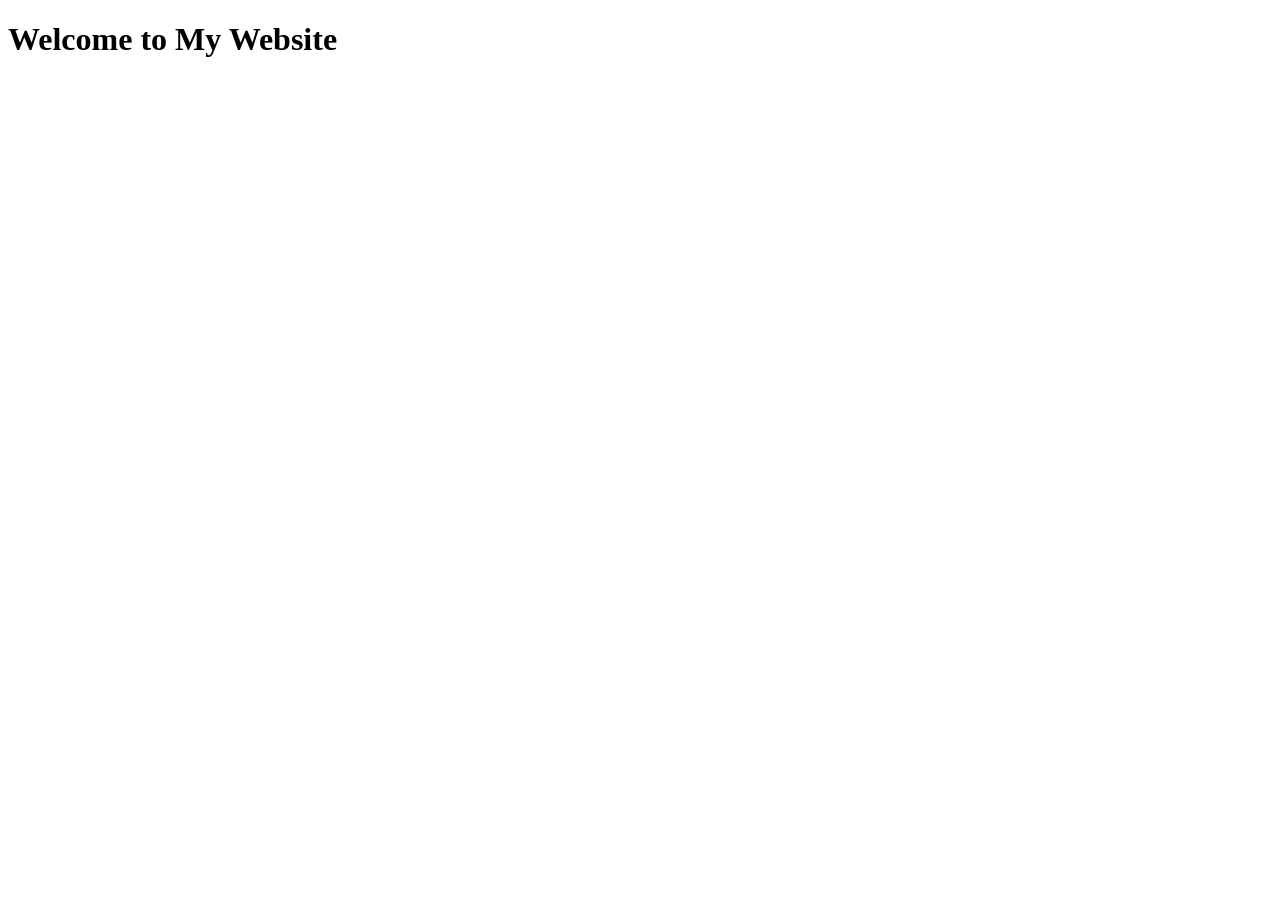
==== week5/index.html @ 9b37a002 "second web page" ====
<!DOCTYPE html>
<html lang="en">
<head>
    <meta charset="UTF-8">
    <meta name="viewport" content="width=device-width, initial-scale=1.0">
    <title>Home</title>
</head>
<body>
    <h1>Welcome to My Website</h1>
</body>
</html>
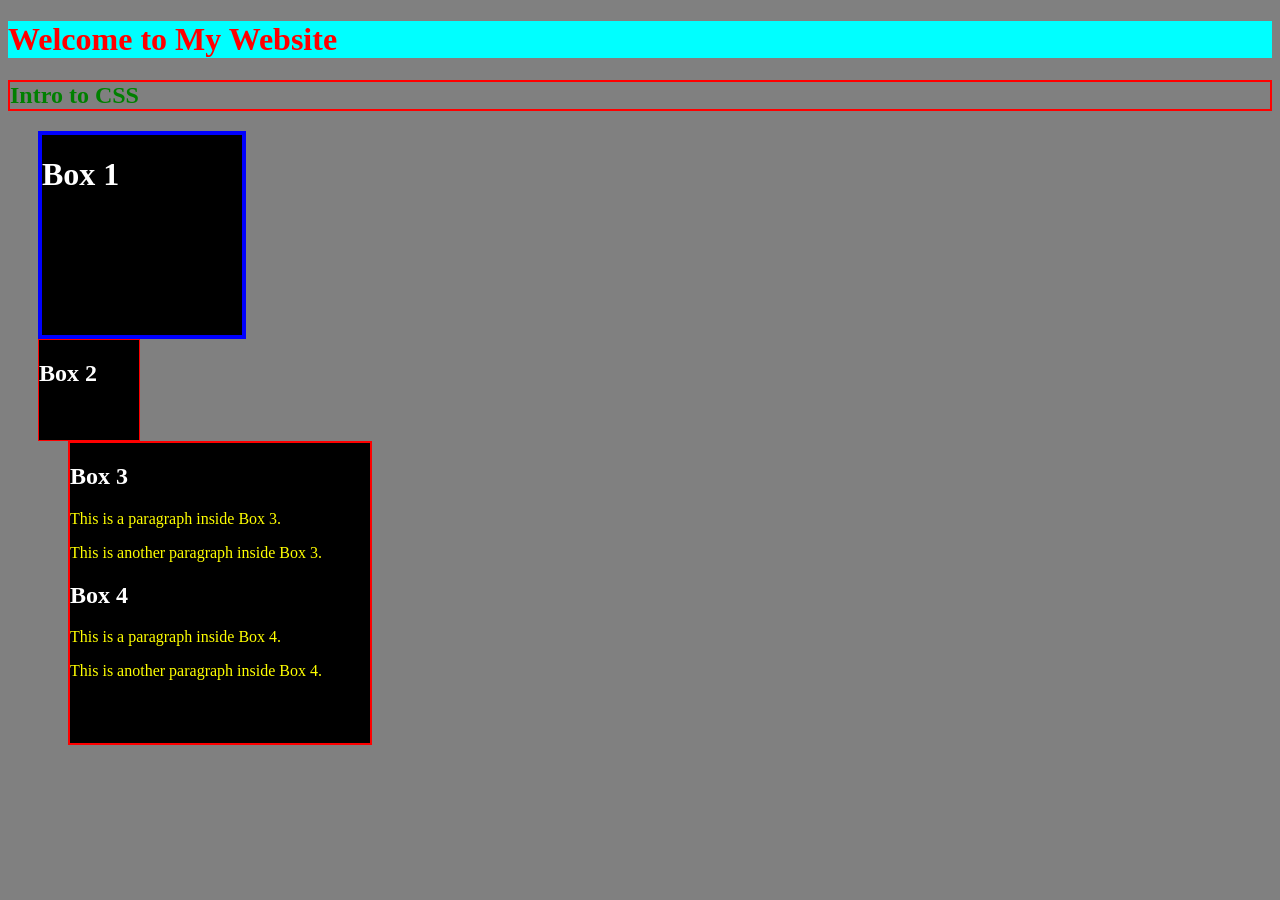
==== commit 7460d132: "added CSS elements" ====
--- a/week5/index.html
+++ b/week5/index.html
@@ -4,8 +4,65 @@
     <meta charset="UTF-8">
     <meta name="viewport" content="width=device-width, initial-scale=1.0">
     <title>Home</title>
+<!-- Internal CSS -->
+    <style> 
+        div {
+            background-color: black;
+            color: white;
+        }
+        p {
+            color: blue;
+        }
+        #box {
+            color: white;
+            width: 200px;
+            height: 200px;
+            border: solid blue 4px;
+        }
+        #box2 {
+            width: 100px;
+            height: 100px;
+            border: 1px red solid;
+        }
+        .box {
+            margin-left: 30px;
+        }
+        .box3 {
+            width: 300px;
+            height: 300px;
+            border: solid 2px red;
+            margin-left: 60px;
+        }
+        #box3 p {
+            color: yellow;
+        }
+    </style>
+    
+
 </head>
-<body>
-    <h1>Welcome to My Website</h1>
+<body style="background-color: gray;">
+    <!-- Inline CSS -->
+    <h1 style="color: red; background-color: aqua">Welcome to My Website</h1>
+    <h2 style="color: green; border: solid 2px red;">Intro to CSS</h2>
+    <div id="box" class="box">
+        <h1>Box 1</h1>
+    </div>
+    <div id="box2" class="box">
+        <h2>Box 2</h2>
+    </div>
+    <div id="box3" class="box3">
+        <h2>Box 3</h2>
+        <p>This is a paragraph inside Box 3.</p>
+        <p>This is another paragraph inside Box 3.</p>
+        <h2>Box 4</h2>
+        <p>This is a paragraph inside Box 4.</p>
+        <p>This is another paragraph inside Box 4.</p>
+    </div>
+
+    <!--Way to write CSS
+        Internal CSS: style="property: value;"
+        Inline CSS: <style> property: value; </style>
+        External CSS: <link rel="stylesheet" href="style.css">-->
+
 </body>
 </html>
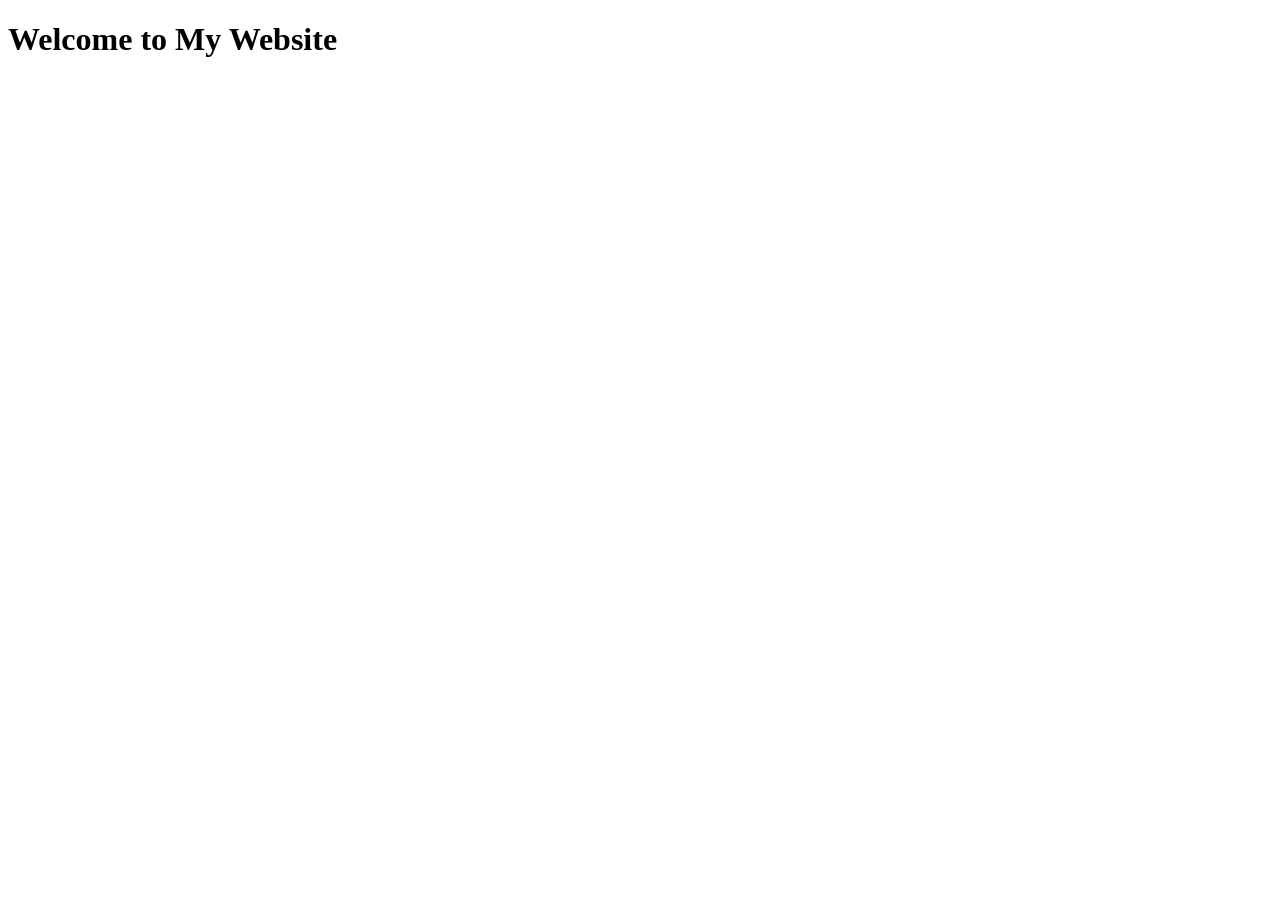
==== commit 5f3a655b: "Merge pull request #2 from vencerbenedict09-source/week6 Week6" ====
--- a/week5/index.html
+++ b/week5/index.html
@@ -4,65 +4,8 @@
     <meta charset="UTF-8">
     <meta name="viewport" content="width=device-width, initial-scale=1.0">
     <title>Home</title>
-<!-- Internal CSS -->
-    <style> 
-        div {
-            background-color: black;
-            color: white;
-        }
-        p {
-            color: blue;
-        }
-        #box {
-            color: white;
-            width: 200px;
-            height: 200px;
-            border: solid blue 4px;
-        }
-        #box2 {
-            width: 100px;
-            height: 100px;
-            border: 1px red solid;
-        }
-        .box {
-            margin-left: 30px;
-        }
-        .box3 {
-            width: 300px;
-            height: 300px;
-            border: solid 2px red;
-            margin-left: 60px;
-        }
-        #box3 p {
-            color: yellow;
-        }
-    </style>
-    
-
 </head>
-<body style="background-color: gray;">
-    <!-- Inline CSS -->
-    <h1 style="color: red; background-color: aqua">Welcome to My Website</h1>
-    <h2 style="color: green; border: solid 2px red;">Intro to CSS</h2>
-    <div id="box" class="box">
-        <h1>Box 1</h1>
-    </div>
-    <div id="box2" class="box">
-        <h2>Box 2</h2>
-    </div>
-    <div id="box3" class="box3">
-        <h2>Box 3</h2>
-        <p>This is a paragraph inside Box 3.</p>
-        <p>This is another paragraph inside Box 3.</p>
-        <h2>Box 4</h2>
-        <p>This is a paragraph inside Box 4.</p>
-        <p>This is another paragraph inside Box 4.</p>
-    </div>
-
-    <!--Way to write CSS
-        Internal CSS: style="property: value;"
-        Inline CSS: <style> property: value; </style>
-        External CSS: <link rel="stylesheet" href="style.css">-->
-
+<body>
+    <h1>Welcome to My Website</h1>
 </body>
 </html>
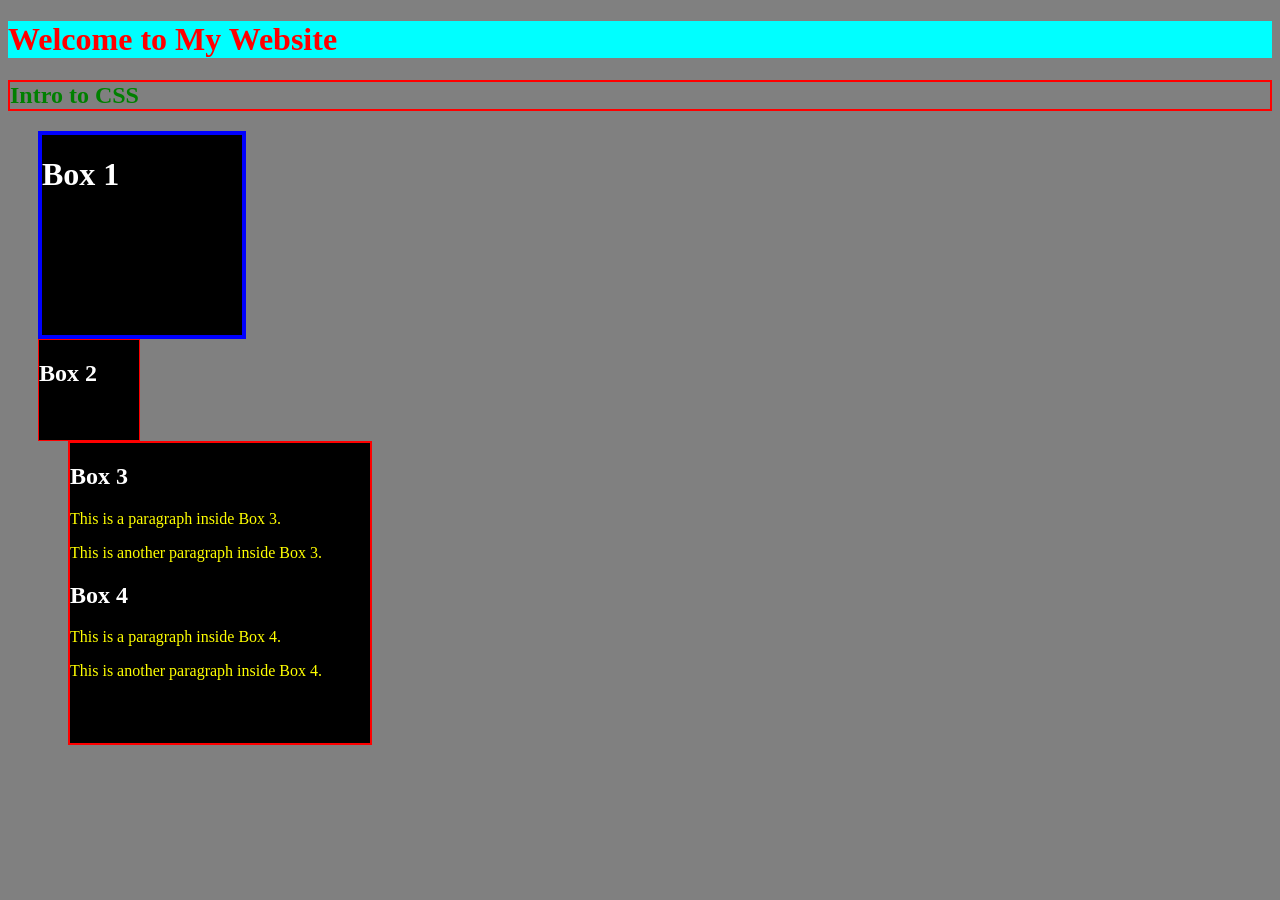
==== commit 73631918: "Merge 7460d13235f9fc7c76fc2fdbe66b264ba4917885 into 5f3a655b64f64b876fced972b9a90dd6cc894d38" ====
--- a/week5/index.html
+++ b/week5/index.html
@@ -4,8 +4,65 @@
     <meta charset="UTF-8">
     <meta name="viewport" content="width=device-width, initial-scale=1.0">
     <title>Home</title>
+<!-- Internal CSS -->
+    <style> 
+        div {
+            background-color: black;
+            color: white;
+        }
+        p {
+            color: blue;
+        }
+        #box {
+            color: white;
+            width: 200px;
+            height: 200px;
+            border: solid blue 4px;
+        }
+        #box2 {
+            width: 100px;
+            height: 100px;
+            border: 1px red solid;
+        }
+        .box {
+            margin-left: 30px;
+        }
+        .box3 {
+            width: 300px;
+            height: 300px;
+            border: solid 2px red;
+            margin-left: 60px;
+        }
+        #box3 p {
+            color: yellow;
+        }
+    </style>
+    
+
 </head>
-<body>
-    <h1>Welcome to My Website</h1>
+<body style="background-color: gray;">
+    <!-- Inline CSS -->
+    <h1 style="color: red; background-color: aqua">Welcome to My Website</h1>
+    <h2 style="color: green; border: solid 2px red;">Intro to CSS</h2>
+    <div id="box" class="box">
+        <h1>Box 1</h1>
+    </div>
+    <div id="box2" class="box">
+        <h2>Box 2</h2>
+    </div>
+    <div id="box3" class="box3">
+        <h2>Box 3</h2>
+        <p>This is a paragraph inside Box 3.</p>
+        <p>This is another paragraph inside Box 3.</p>
+        <h2>Box 4</h2>
+        <p>This is a paragraph inside Box 4.</p>
+        <p>This is another paragraph inside Box 4.</p>
+    </div>
+
+    <!--Way to write CSS
+        Internal CSS: style="property: value;"
+        Inline CSS: <style> property: value; </style>
+        External CSS: <link rel="stylesheet" href="style.css">-->
+
 </body>
 </html>
